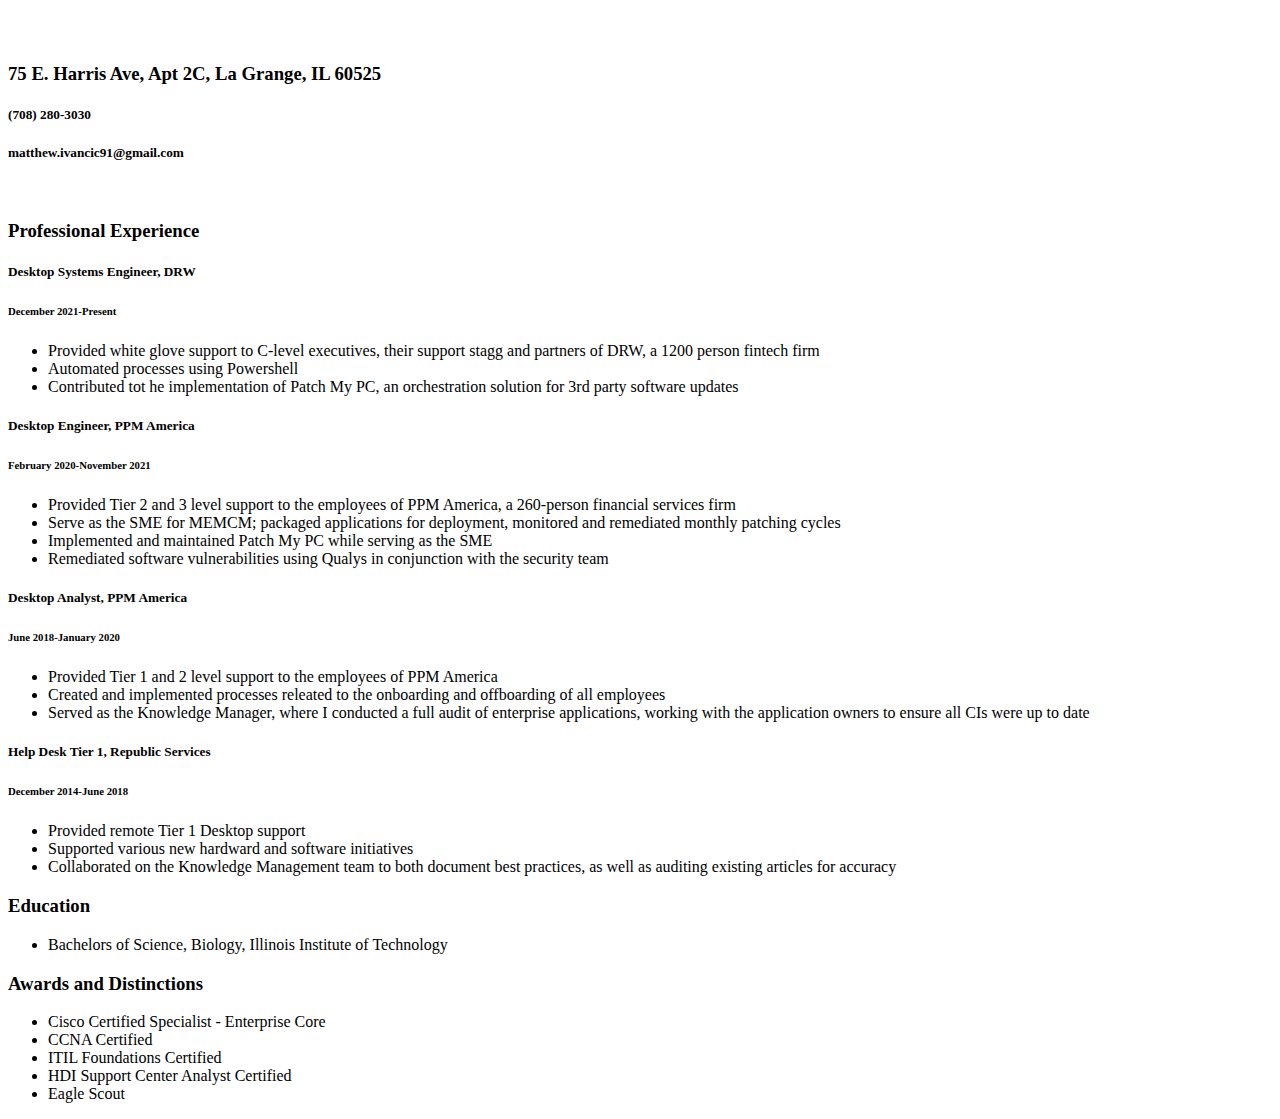
==== index.html @ e1771b7c "adding HTML and CSS sheet" ====
<!DOCTYPE html>
<head>
    <link rel="stylesheet" type="text/css" href="style.css" media="screen">
    <title> Matthew Ivancic</title>
</head>
<div id="header"></div>
<div class = "center"></div>
<div class='header'>
    <br><br>
    <h3 tag="address">75 E. Harris Ave, Apt 2C, La Grange, IL 60525</h3>
    <h5 tag="phone-number">(708) 280-3030</h5>
    <h5 tag="email">matthew.ivancic91@gmail.com</h5>
    </div>
    
</hr>
<br>
<h3 class="head"> Professional Experience</h3>
    <h5 tag="job">Desktop Systems Engineer, DRW</h5>
    <h6 tag="date">December 2021-Present</h6>
    <ul>
        <li>Provided white glove support to C-level executives, their support stagg and partners of DRW, a 1200 person fintech firm</li>
        <li>Automated processes using Powershell</li>
        <li>Contributed tot he implementation of Patch My PC, an orchestration solution for 3rd party software updates</li>
    </ul>
    <h5 tag="job">Desktop Engineer, PPM America</h5>
    <h6 tag="date">February 2020-November 2021</h6>
    <ul>
        <li>Provided Tier 2 and 3 level support to the employees of PPM America, a 260-person financial services firm</li>
        <li>Serve as the SME for MEMCM; packaged applications for deployment, monitored and remediated monthly patching cycles</li>
        <li>Implemented and maintained Patch My PC while serving as the SME</li>
        <li>Remediated software vulnerabilities using Qualys in conjunction with the security team</li>
    </ul>
    <h5 tag="job">Desktop Analyst, PPM America</h5>
    <h6 tag="date">June 2018-January 2020</h6>
    <ul>
        <li>Provided Tier 1 and 2 level support to the employees of PPM America</li>
        <li>Created and implemented processes releated to the onboarding and offboarding of all employees</li>
        <li>Served as the Knowledge Manager, where I conducted a full audit of enterprise applications, working with the application owners to ensure all CIs were up to date</li>
    </ul>
    <h5 tag="job">Help Desk Tier 1, Republic Services</h5>
    <h6 tag="date">December 2014-June 2018</h6>
    <ul>
        <li>Provided remote Tier 1 Desktop support</li>
        <li>Supported various new hardward and software initiatives</li>
        <li>Collaborated on the Knowledge Management team to both document best practices, as well as auditing existing articles for accuracy</li>
    </ul>
</ul>
<h3 class="head">Education</h3>
<ul>
    <li>Bachelors of Science, Biology, Illinois Institute of Technology</li>
</ul>
<h3 class="head">Awards and Distinctions</h3>
<ul>
    <li>Cisco Certified Specialist - Enterprise Core</li>
    <li>CCNA Certified</li>
    <li>ITIL Foundations Certified</li>
    <li>HDI Support Center Analyst Certified</li>
    <li>Eagle Scout</li>
</ul>
---- style.css ----
.name{
    text-align: center;
}

.address{
    text-align: center;
}

.phone-number{
    text-align: center;
}

.email{
    text-align: center;
}
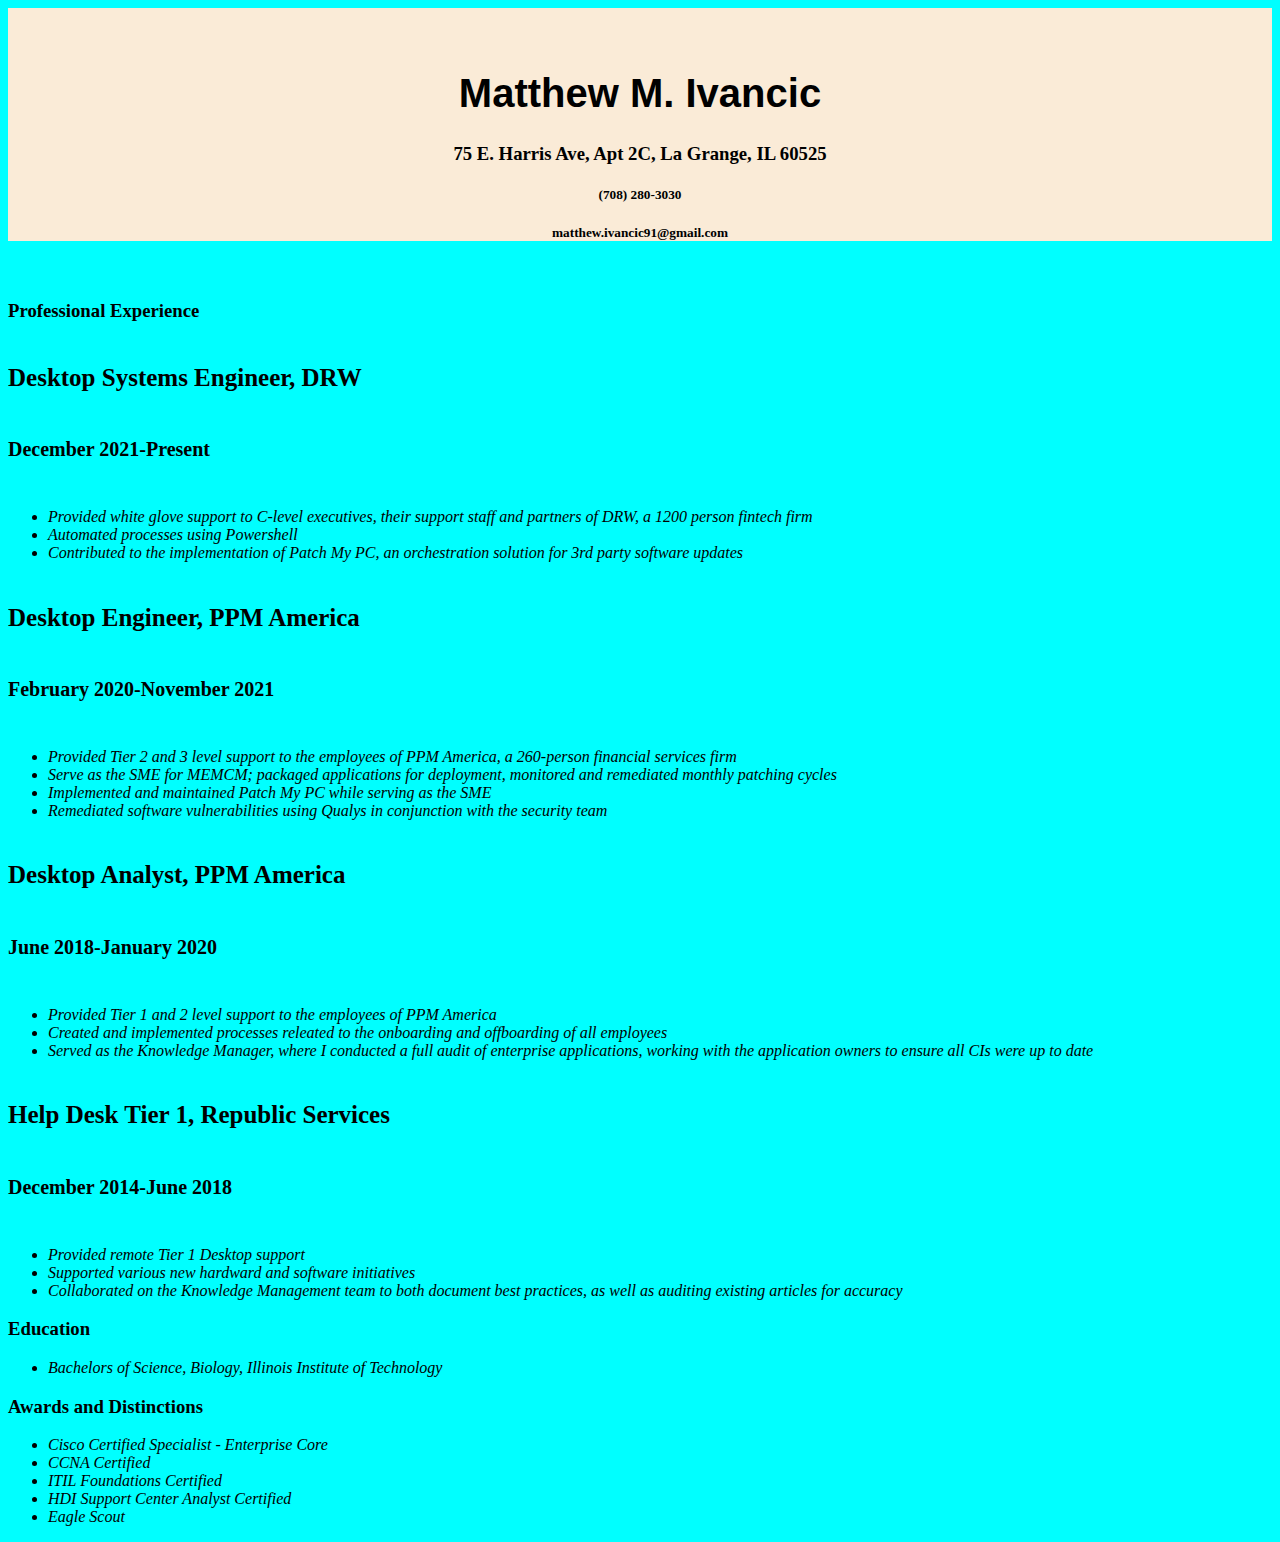
==== commit 1c758086: "updated HTML and CSS" ====
--- a/index.html
+++ b/index.html
@@ -1,44 +1,46 @@
 <!DOCTYPE html>
 <head>
-    <link rel="stylesheet" type="text/css" href="style.css" media="screen">
+    <link rel="stylesheet" type="text/css" href="style.css"></link>
     <title> Matthew Ivancic</title>
 </head>
 <div id="header"></div>
 <div class = "center"></div>
 <div class='header'>
     <br><br>
-    <h3 tag="address">75 E. Harris Ave, Apt 2C, La Grange, IL 60525</h3>
-    <h5 tag="phone-number">(708) 280-3030</h5>
-    <h5 tag="email">matthew.ivancic91@gmail.com</h5>
-    </div>
+    <h1 class="name"> Matthew M. Ivancic</h1>
+    <h3 class="address">75 E. Harris Ave, Apt 2C, La Grange, IL 60525</h3>
+    <h5 class="phone-number">(708) 280-3030</h5>
+    <h5 class="email">matthew.ivancic91@gmail.com</h5>
+</div>
     
 </hr>
 <br>
+<body>
 <h3 class="head"> Professional Experience</h3>
-    <h5 tag="job">Desktop Systems Engineer, DRW</h5>
-    <h6 tag="date">December 2021-Present</h6>
+    <h5 class="job">Desktop Systems Engineer, DRW</h5>
+    <h6 class="date">December 2021-Present</h6>
     <ul>
-        <li>Provided white glove support to C-level executives, their support stagg and partners of DRW, a 1200 person fintech firm</li>
+        <li>Provided white glove support to C-level executives, their support staff and partners of DRW, a 1200 person fintech firm</li>
         <li>Automated processes using Powershell</li>
-        <li>Contributed tot he implementation of Patch My PC, an orchestration solution for 3rd party software updates</li>
+        <li>Contributed to the implementation of Patch My PC, an orchestration solution for 3rd party software updates</li>
     </ul>
-    <h5 tag="job">Desktop Engineer, PPM America</h5>
-    <h6 tag="date">February 2020-November 2021</h6>
+    <h5 class="job">Desktop Engineer, PPM America</h5>
+    <h6 class="date">February 2020-November 2021</h6>
     <ul>
         <li>Provided Tier 2 and 3 level support to the employees of PPM America, a 260-person financial services firm</li>
         <li>Serve as the SME for MEMCM; packaged applications for deployment, monitored and remediated monthly patching cycles</li>
         <li>Implemented and maintained Patch My PC while serving as the SME</li>
         <li>Remediated software vulnerabilities using Qualys in conjunction with the security team</li>
     </ul>
-    <h5 tag="job">Desktop Analyst, PPM America</h5>
-    <h6 tag="date">June 2018-January 2020</h6>
+    <h5 class="job">Desktop Analyst, PPM America</h5>
+    <h6 class="date">June 2018-January 2020</h6>
     <ul>
         <li>Provided Tier 1 and 2 level support to the employees of PPM America</li>
         <li>Created and implemented processes releated to the onboarding and offboarding of all employees</li>
         <li>Served as the Knowledge Manager, where I conducted a full audit of enterprise applications, working with the application owners to ensure all CIs were up to date</li>
     </ul>
-    <h5 tag="job">Help Desk Tier 1, Republic Services</h5>
-    <h6 tag="date">December 2014-June 2018</h6>
+    <h5 class="job">Help Desk Tier 1, Republic Services</h5>
+    <h6 class="date">December 2014-June 2018</h6>
     <ul>
         <li>Provided remote Tier 1 Desktop support</li>
         <li>Supported various new hardward and software initiatives</li>
@@ -56,4 +58,5 @@
     <li>ITIL Foundations Certified</li>
     <li>HDI Support Center Analyst Certified</li>
     <li>Eagle Scout</li>
-</ul>+</ul>
+</body>--- a/style.css
+++ b/style.css
@@ -1,5 +1,7 @@
 .name{
     text-align: center;
+    font-family: Helvetica, sans-serif;
+    font-size: 40px;
 }
 
 .address{
@@ -14,3 +16,26 @@
     text-align: center;
 }
 
+.header{
+    background-color: antiquewhite;
+}
+
+body{
+    background-color: aqua;
+}
+
+head {
+    font-style: italic;
+}
+
+ul {
+    font-style: italic;
+}
+
+.job{
+    font-size: 25px;
+}
+
+.date{
+    font-size: 20px;
+}
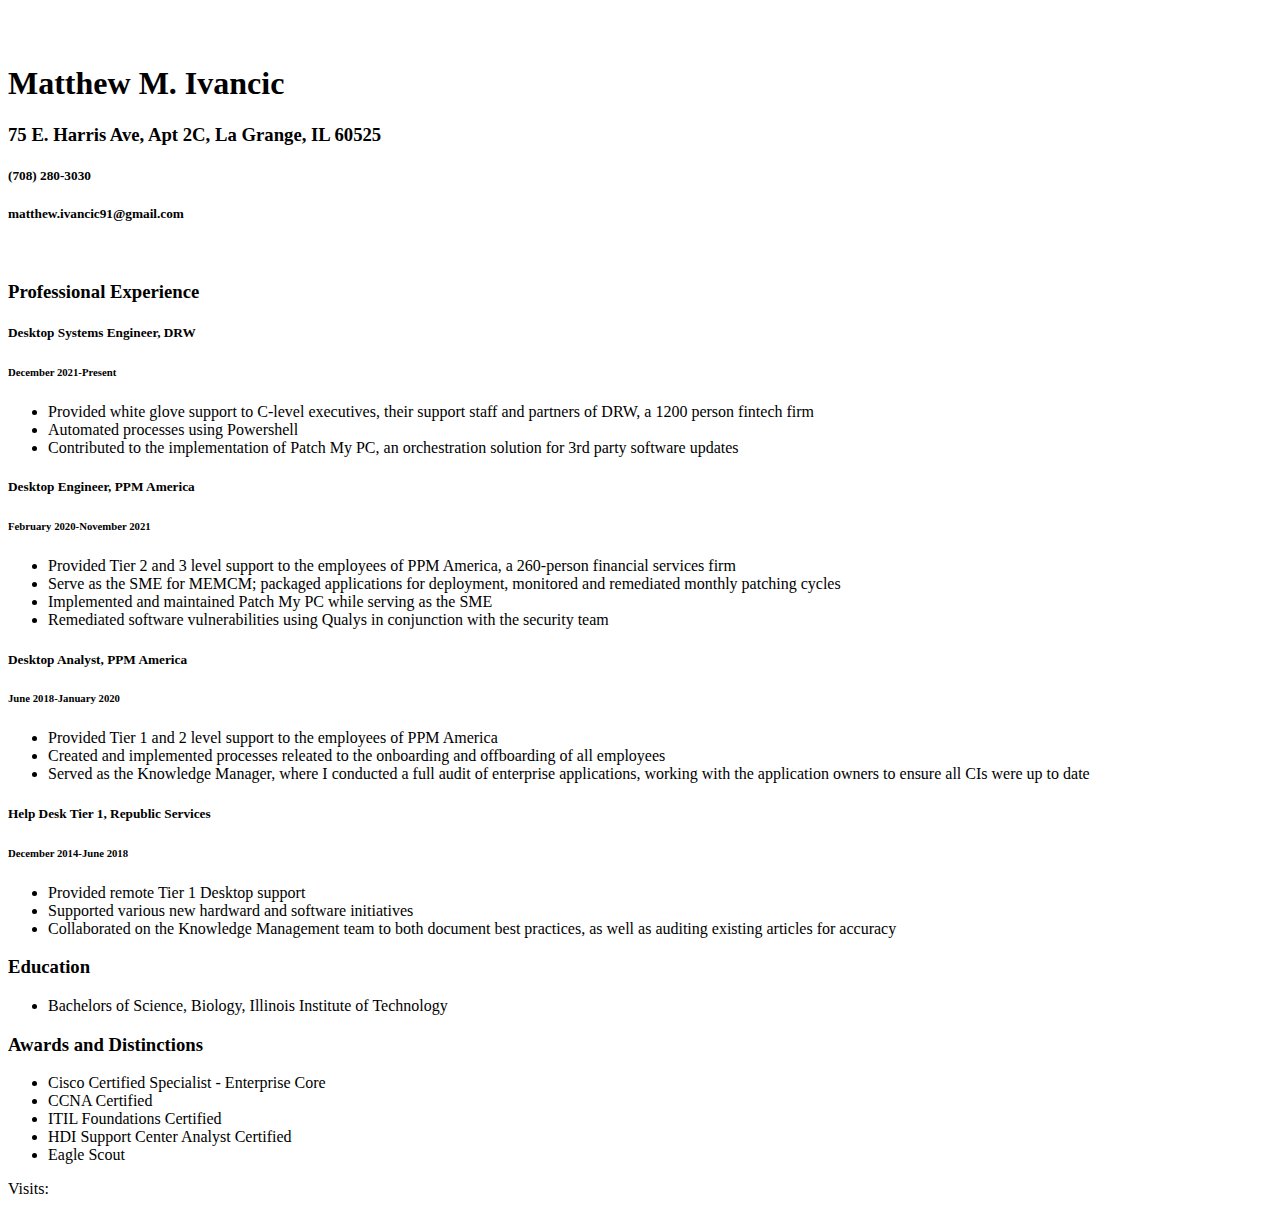
==== commit d0779f49: "updated index.html with working view count JS code" ====
--- a/index.html
+++ b/index.html
@@ -1,6 +1,6 @@
 <!DOCTYPE html>
 <head>
-    <link rel="stylesheet" type="text/css" href="style.css"></link>
+    <link rel="stylesheet" type="text/css" href="https://s3.us-east-2.amazonaws.com/resume.mivancic.com/style.css"></link>
     <title> Matthew Ivancic</title>
 </head>
 <div id="header"></div>
@@ -59,4 +59,26 @@
     <li>HDI Support Center Analyst Certified</li>
     <li>Eagle Scout</li>
 </ul>
-</body>+</body>
+<footer>
+    <script>
+function updateCounter() {
+    fetch("https://a8h4km0nbk.execute-api.us-east-1.amazonaws.com/Production", {
+      method: "POST",
+    })
+      .then((response) => {
+        if (response.ok) {
+          return response.json();
+        } else {
+          throw new Error("something went wrong");
+        }
+      })
+      .then(
+        (data) =>
+          (document.getElementById("view-count").innerText = data.body)
+      );
+  }
+</script>
+<body onload="updateCounter()">
+    Visits: <span id="view-count" />
+</footer>